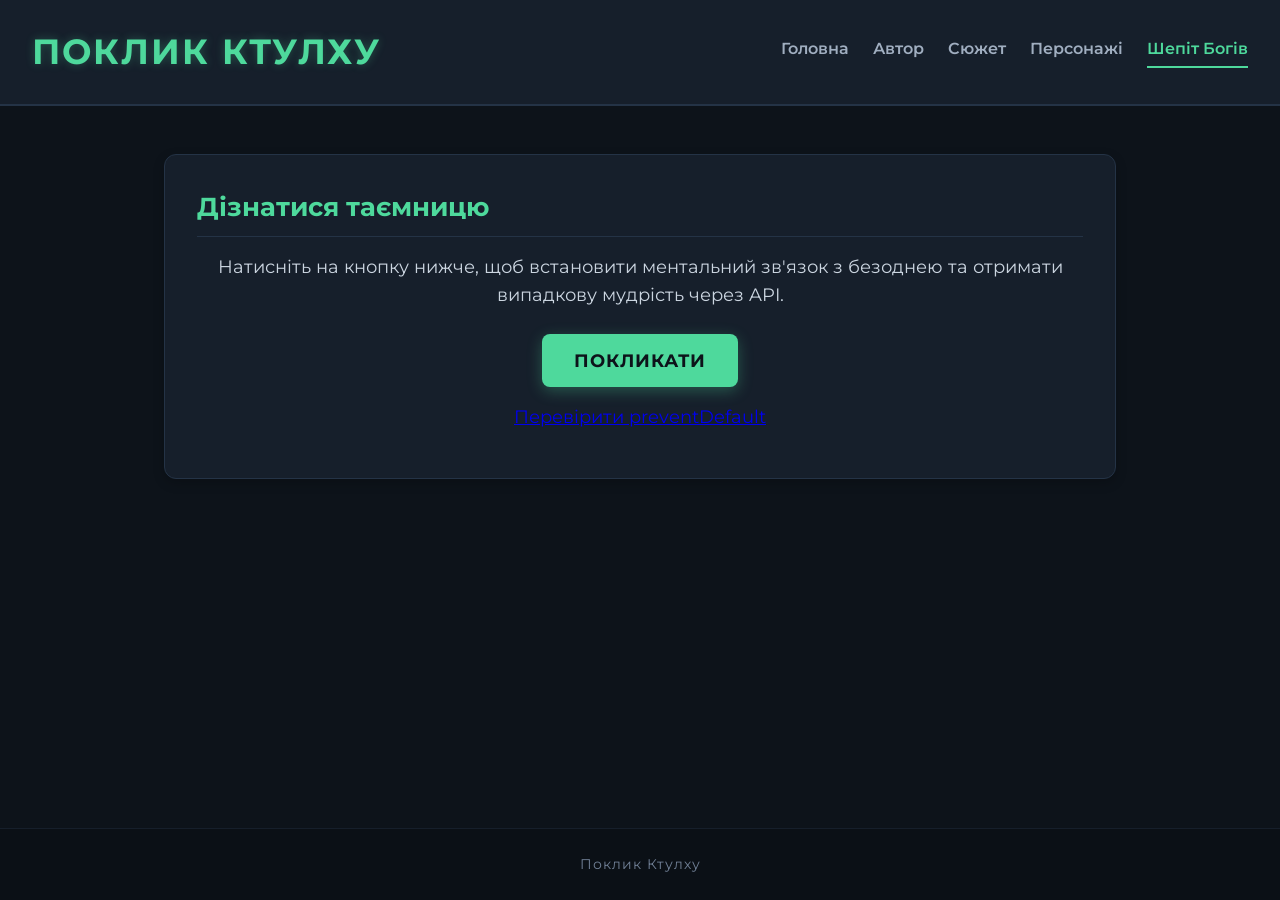
==== api.html @ 8c70654a "Update api.html" ====
<!DOCTYPE html>
<html lang="uk">
<head>
    <meta charset="UTF-8">
    <title>Шум нічного моря (API)</title>
    <link rel="stylesheet" href="qtmlstyle.css">
    <style>
        .btn-container {
            display: flex;
            justify-content: center;
            width: 100%;
            margin-bottom: 1rem;
        }
        .api-btn {
            background-color: #4ed99c;
            color: #0d131a;
            border: none;
            padding: 1rem 2rem;
            font-family: 'Montserrat', sans-serif;
            font-weight: 700;
            font-size: 1.1rem;
            text-transform: uppercase;
            letter-spacing: 1px;
            border-radius: 8px;
            cursor: pointer;
            box-shadow: 0 4px 15px rgba(78, 217, 156, 0.3);
            transition: all 0.3s ease;
        }
        .api-btn:hover {
            background-color: #3ec289;
            transform: translateY(-2px);
            box-shadow: 0 6px 20px rgba(78, 217, 156, 0.5);
        }
        .api-btn:active {
            transform: translateY(0);
        }
        
        .spinner {
            display: none;
            width: 40px;
            height: 40px;
            border: 4px solid rgba(36, 51, 70, 0.5);
            border-top: 4px solid #4ed99c;
            border-radius: 50%;
            animation: spin 1s linear infinite;
            margin: 2rem auto;
        }
        @keyframes spin {
            0% { transform: rotate(0deg); }
            100% { transform: rotate(360deg); }
        }

        .error-message {
            display: none;
            background: rgba(239, 68, 68, 0.1);
            border: 1px solid #ef4444;
            color: #fca5a5;
            padding: 1rem;
            border-radius: 8px;
            text-align: center;
            width: 100%;
        }

        .prophecy-card {
            text-align: center;
            animation: fadeIn 0.5s ease-in-out;
        }
        .prophecy-id {
            font-size: 0.9rem;
            color: #718096;
            text-transform: uppercase;
            letter-spacing: 2px;
            margin-bottom: 0.5rem;
        }
        .prophecy-text {
            font-style: italic;
            font-size: 1.3rem;
            color: #e2e8f0;
            line-height: 1.8;
        }
        @keyframes fadeIn {
            from { opacity: 0; transform: translateY(10px); }
            to { opacity: 1; transform: translateY(0); }
        }

        .visible-block {
            display: block !important;
        }
    </style>
</head>
<body>

<header>
    <h1>Поклик Ктулху</h1>
    <nav>
        <a href="index.html">Головна</a>
        <a href="author.html">Автор</a>
        <a href="plot.html">Сюжет</a>
        <a href="characters.html">Персонажі</a>
        <a href="api.html" style="color: #4ed99c; border-bottom: 2px solid #4ed99c;">Шепіт Богів</a>
    </nav>
</header>

<div class="container">
    <div class="card">
        <h2>Дізнатися таємницю</h2>
        <p style="margin-bottom: 1.5rem; text-align: center;">Натисніть на кнопку нижче, щоб встановити ментальний зв'язок з безоднею та отримати випадкову мудрість через API.</p>
        
        <div class="btn-container">
    <button id="get-data-btn" class="api-btn">Покликати</button>
</div>

<p style="text-align:center; margin-bottom: 15px;">
    <a href="https://example.com" id="test-link">
        Перевірити preventDefault
    </a>
</p>

<div id="loading-spinner" class="spinner"></div>

        <div id="loading-spinner" class="spinner"></div>
        <div id="error-box" class="error-message"></div>
        <div id="response-output"></div>
    </div>
</div>

<footer>Поклик Ктулху</footer>

<script>
    const actionBtn = document.getElementById('get-data-btn');
    const spinner = document.getElementById('loading-spinner');
    const errorDisplay = document.getElementById('error-box');
    const contentDisplay = document.getElementById('response-output');

    async function getProphecy() {
        const apiEndpoint = 'https://api.adviceslip.com/advice';

        errorDisplay.classList.remove('visible-block');
        contentDisplay.innerHTML = '';
        spinner.classList.add('visible-block');

        try {
            const connection = await fetch(apiEndpoint);

            if (!connection.ok) {
                throw new Error('Помилка сервера');
            }

            const payload = await connection.json();
            buildProphecyUI(payload.slip);

        } catch (exception) {
            renderError(exception.message);
        } finally {
            spinner.classList.remove('visible-block');
        }
    }

    function buildProphecyUI(slipData) {
        const cardWrapper = document.createElement('div');
        cardWrapper.className = 'prophecy-card';

        const subTitle = document.createElement('div');
        subTitle.className = 'prophecy-id';
        subTitle.textContent = `Туман над морем №${slipData.id}`;

        const quote = document.createElement('p');
        quote.className = 'prophecy-text';
        quote.textContent = `«${slipData.advice}»`;

        cardWrapper.append(subTitle, quote);
        contentDisplay.append(cardWrapper);
    }

    function renderError(text) {
        errorDisplay.textContent = `Не вдалося: ${text}`;
        errorDisplay.classList.add('visible-block');
    }

    actionBtn.addEventListener('click', function(event) {
    console.log('Було_Натиснуто:', event.target);
    getProphecy();
});

    contentDisplay.addEventListener('click', function(event) {

    if (event.target.classList.contains('prophecy-text')) {

        alert('Ви натиснули!');

    }

});
    const testLink = document.getElementById('test-link');

testLink.addEventListener('click', function(event) {
    event.preventDefault();

    alert('preventDefault запрацював');
});
</script>

</body>
</html>
---- qtmlstyle.css ----
@import url('https://fonts.googleapis.com/css2?family=Montserrat:wght@300;400;600;700&display=swap');

* {
    margin: 0;
    padding: 0;
    box-sizing: border-box;
}

body {
    font-family: 'Montserrat', sans-serif;
    background-color: #0d131a;
    color: #e2e8f0;
    line-height: 1.6;
    display: flex;
    flex-direction: column;
    min-height: 100vh;
}

header {
    background-color: #161f2b;
    border-bottom: 2px solid #243346;
    padding: 1.5rem 2rem;
    display: flex;
    flex-direction: column;
    align-items: center;
    gap: 1rem;
}

header h1 {
    font-size: 2.2rem;
    font-weight: 700;
    color: #4ed99c;
    text-transform: uppercase;
    letter-spacing: 2px;
    text-shadow: 0 0 10px rgba(78, 217, 156, 0.3);
}

nav {
    display: flex;
    gap: 1.5rem;
}

nav a {
    color: #a0aec0;
    text-decoration: none;
    font-weight: 600;
    font-size: 1rem;
    transition: color 0.3s ease, border-bottom 0.3s ease;
    padding-bottom: 5px;
    border-bottom: 2px solid transparent;
}

nav a:hover, nav a:focus {
    color: #4ed99c;
    border-bottom: 2px solid #4ed99c;
}

.container {
    flex: 1;
    max-width: 1000px;
    width: 100%;
    margin: 3rem auto;
    padding: 0 1.5rem;
    display: flex;
    flex-direction: column;
    gap: 2rem;
    align-items: center;
}

.container img {
    max-width: 300px;
    width: 100%;
    border-radius: 12px;
    box-shadow: 0 8px 24px rgba(0, 0, 0, 0.5);
    border: 1px solid #243346;
    transition: transform 0.3s ease;
}

.container img:hover {
    transform: scale(1.03);
}

.card {
    background: #161f2b;
    border: 1px solid #243346;
    border-radius: 12px;
    padding: 2rem;
    width: 100%;
    box-shadow: 0 4px 12px rgba(0, 0, 0, 0.2);
}

.card h2 {
    font-size: 1.6rem;
    color: #4ed99c;
    margin-bottom: 1rem;
    border-bottom: 1px solid #243346;
    padding-bottom: 0.5rem;
}

.card p {
    color: #cbd5e0;
    font-size: 1.1rem;
}

.card ul {
    list-style: none;
}

.card ul li {
    position: relative;
    padding-left: 1.5rem;
    margin-bottom: 0.8rem;
    font-size: 1.1rem;
    color: #cbd5e0;
}

.card ul li::before {
    content: "•";
    position: absolute;
    left: 0;
    color: #4ed99c;
    font-size: 1.5rem;
    top: -4px;
}

footer {
    background-color: #0b1016;
    color: #718096;
    text-align: center;
    padding: 1.5rem;
    font-size: 0.9rem;
    border-top: 1px solid #161f2b;
    letter-spacing: 1px;
}

@media (min-width: 768px) {
    .container {
        flex-direction: row;
        align-items: flex-start;
    }
    
    header {
        flex-direction: row;
        justify-content: space-between;
    }
}
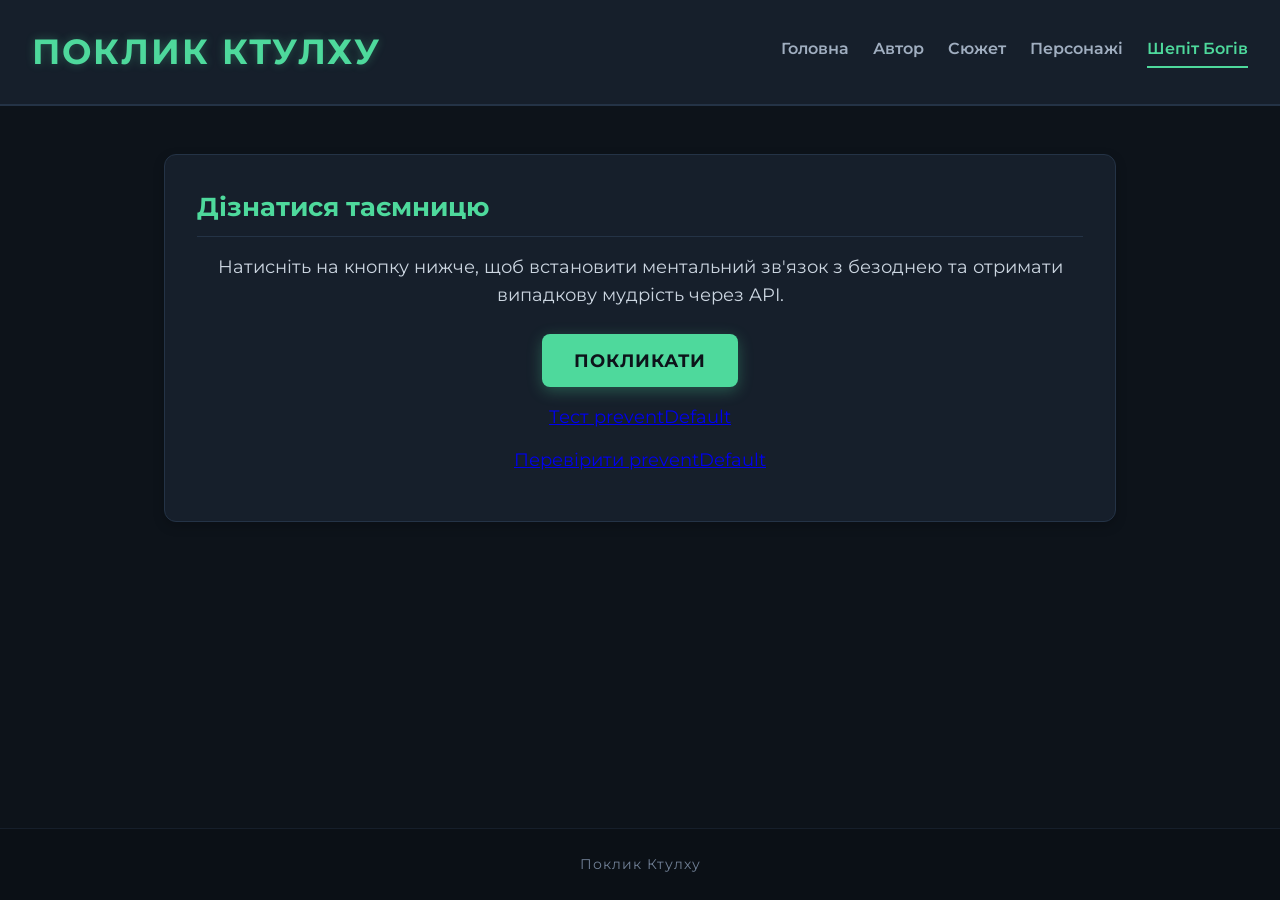
==== commit 4c789127: "Update api.html" ====
--- a/api.html
+++ b/api.html
@@ -109,6 +109,11 @@
         <div class="btn-container">
     <button id="get-data-btn" class="api-btn">Покликати</button>
 </div>
+        <p style="text-align:center; margin-bottom:15px;">
+    <a href="#" id="test-link">
+        Тест preventDefault
+    </a>
+        </p>
 
 <p style="text-align:center; margin-bottom: 15px;">
     <a href="https://example.com" id="test-link">
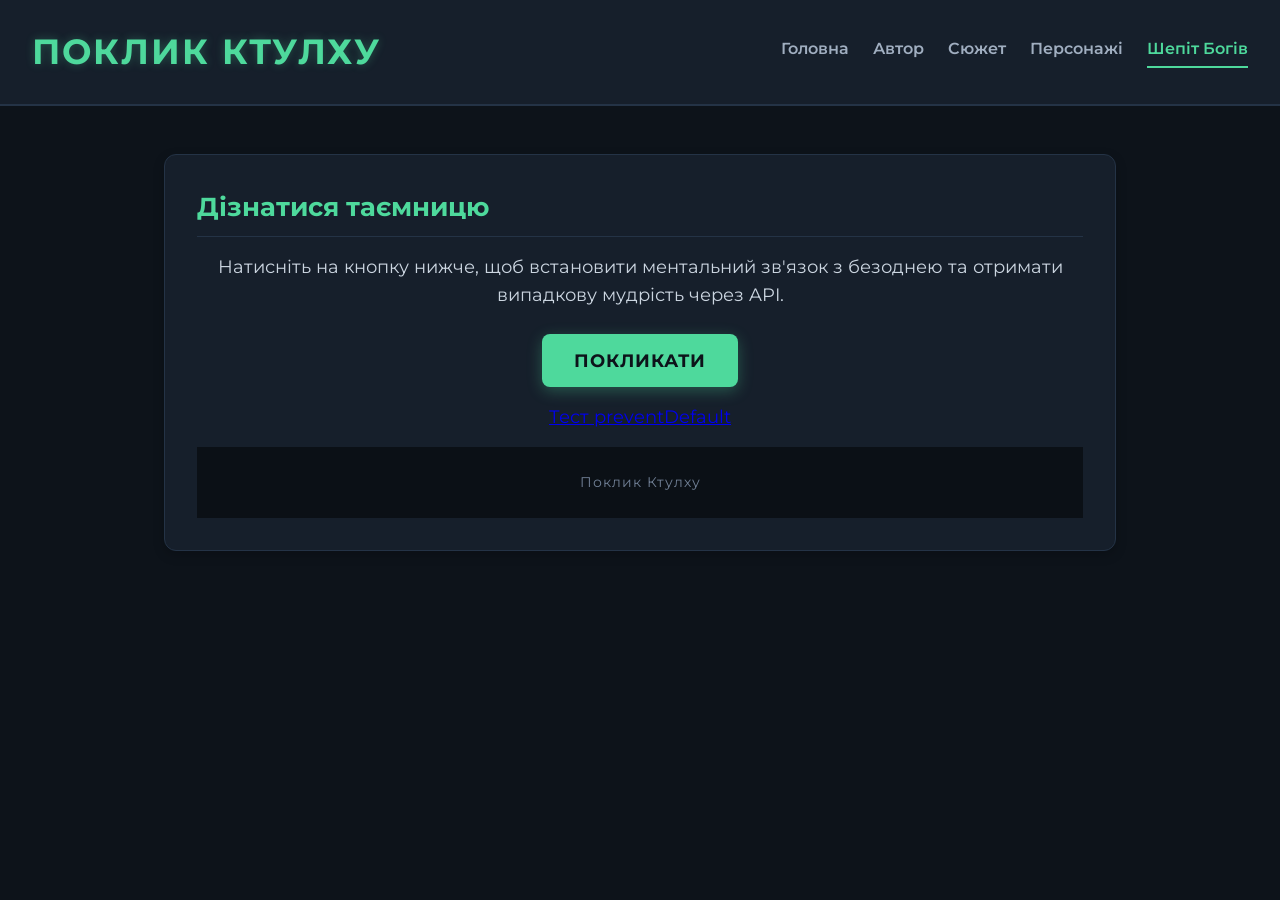
==== commit f37d4e47: "Update api.html" ====
--- a/api.html
+++ b/api.html
@@ -106,28 +106,20 @@
         <h2>Дізнатися таємницю</h2>
         <p style="margin-bottom: 1.5rem; text-align: center;">Натисніть на кнопку нижче, щоб встановити ментальний зв'язок з безоднею та отримати випадкову мудрість через API.</p>
         
-        <div class="btn-container">
+<div class="btn-container">
     <button id="get-data-btn" class="api-btn">Покликати</button>
 </div>
-        <p style="text-align:center; margin-bottom:15px;">
+
+<p style="text-align:center; margin-bottom:15px;">
     <a href="#" id="test-link">
         Тест preventDefault
     </a>
-        </p>
-
-<p style="text-align:center; margin-bottom: 15px;">
-    <a href="https://example.com" id="test-link">
-        Перевірити preventDefault
-    </a>
 </p>
 
 <div id="loading-spinner" class="spinner"></div>
 
-        <div id="loading-spinner" class="spinner"></div>
-        <div id="error-box" class="error-message"></div>
-        <div id="response-output"></div>
-    </div>
-</div>
+<div id="error-box" class="error-message"></div>
+<div id="response-output"></div>
 
 <footer>Поклик Ктулху</footer>
 
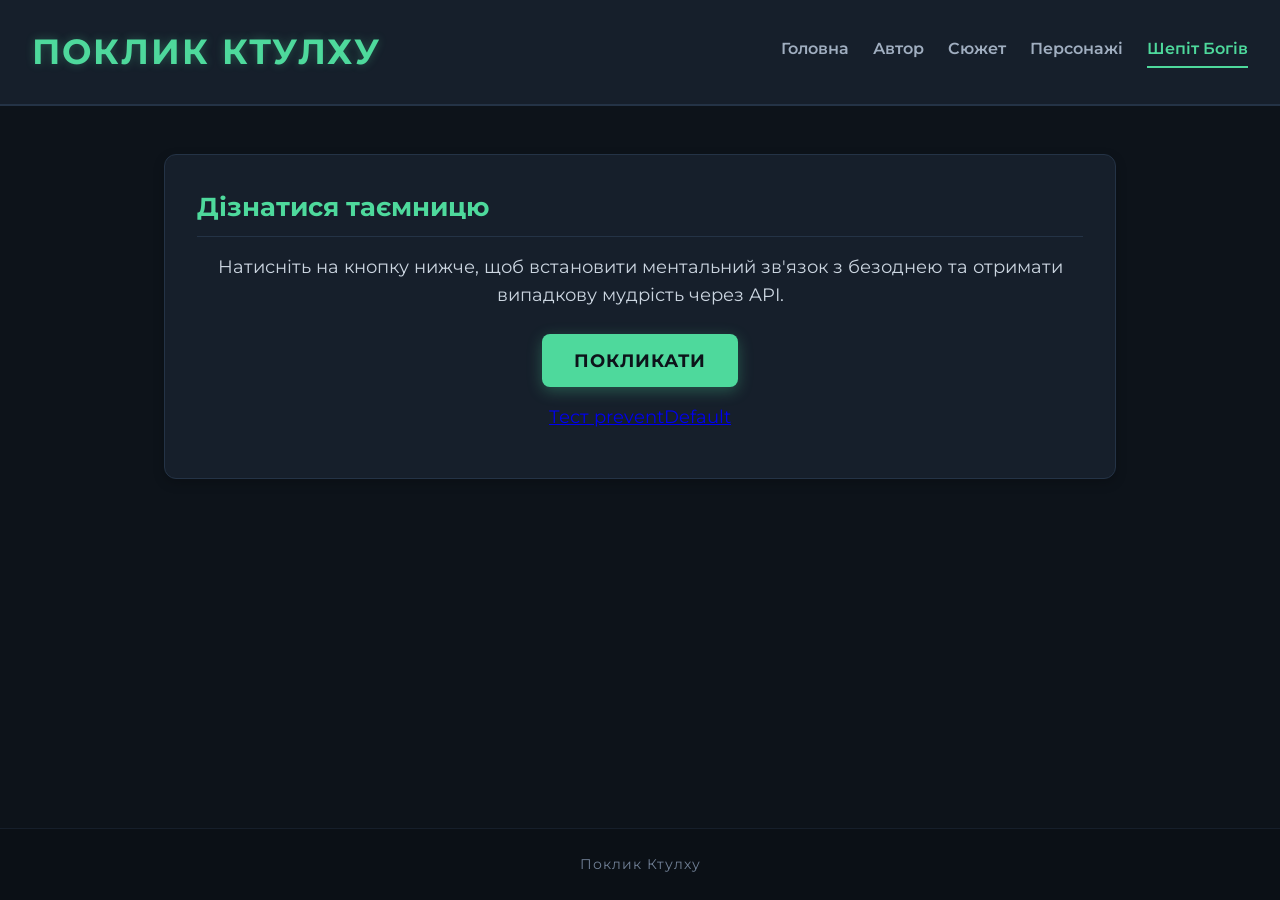
==== commit e3b7c2c4: "Update api.html" ====
--- a/api.html
+++ b/api.html
@@ -11,6 +11,7 @@
             width: 100%;
             margin-bottom: 1rem;
         }
+
         .api-btn {
             background-color: #4ed99c;
             color: #0d131a;
@@ -26,15 +27,17 @@
             box-shadow: 0 4px 15px rgba(78, 217, 156, 0.3);
             transition: all 0.3s ease;
         }
+
         .api-btn:hover {
             background-color: #3ec289;
             transform: translateY(-2px);
             box-shadow: 0 6px 20px rgba(78, 217, 156, 0.5);
         }
+
         .api-btn:active {
             transform: translateY(0);
         }
-        
+
         .spinner {
             display: none;
             width: 40px;
@@ -45,6 +48,7 @@
             animation: spin 1s linear infinite;
             margin: 2rem auto;
         }
+
         @keyframes spin {
             0% { transform: rotate(0deg); }
             100% { transform: rotate(360deg); }
@@ -65,6 +69,7 @@
             text-align: center;
             animation: fadeIn 0.5s ease-in-out;
         }
+
         .prophecy-id {
             font-size: 0.9rem;
             color: #718096;
@@ -72,15 +77,24 @@
             letter-spacing: 2px;
             margin-bottom: 0.5rem;
         }
+
         .prophecy-text {
             font-style: italic;
             font-size: 1.3rem;
             color: #e2e8f0;
             line-height: 1.8;
-        }
+            cursor: pointer;
+        }
+
         @keyframes fadeIn {
-            from { opacity: 0; transform: translateY(10px); }
-            to { opacity: 1; transform: translateY(0); }
+            from {
+                opacity: 0;
+                transform: translateY(10px);
+            }
+            to {
+                opacity: 1;
+                transform: translateY(0);
+            }
         }
 
         .visible-block {
@@ -103,23 +117,31 @@
 
 <div class="container">
     <div class="card">
+
         <h2>Дізнатися таємницю</h2>
-        <p style="margin-bottom: 1.5rem; text-align: center;">Натисніть на кнопку нижче, щоб встановити ментальний зв'язок з безоднею та отримати випадкову мудрість через API.</p>
-        
-<div class="btn-container">
-    <button id="get-data-btn" class="api-btn">Покликати</button>
+
+        <p style="margin-bottom: 1.5rem; text-align: center;">
+            Натисніть на кнопку нижче, щоб встановити ментальний зв'язок з безоднею та отримати випадкову мудрість через API.
+        </p>
+
+        <div class="btn-container">
+            <button id="get-data-btn" class="api-btn">Покликати</button>
+        </div>
+
+        <p style="text-align:center; margin-bottom:15px;">
+            <a href="#" id="test-link">
+                Тест preventDefault
+            </a>
+        </p>
+
+        <div id="loading-spinner" class="spinner"></div>
+
+        <div id="error-box" class="error-message"></div>
+
+        <div id="response-output"></div>
+
+    </div>
 </div>
-
-<p style="text-align:center; margin-bottom:15px;">
-    <a href="#" id="test-link">
-        Тест preventDefault
-    </a>
-</p>
-
-<div id="loading-spinner" class="spinner"></div>
-
-<div id="error-box" class="error-message"></div>
-<div id="response-output"></div>
 
 <footer>Поклик Ктулху</footer>
 
@@ -128,6 +150,7 @@
     const spinner = document.getElementById('loading-spinner');
     const errorDisplay = document.getElementById('error-box');
     const contentDisplay = document.getElementById('response-output');
+    const testLink = document.getElementById('test-link');
 
     async function getProphecy() {
         const apiEndpoint = 'https://api.adviceslip.com/advice';
@@ -175,26 +198,20 @@
     }
 
     actionBtn.addEventListener('click', function(event) {
-    console.log('Було_Натиснуто:', event.target);
-    getProphecy();
-});
+        console.log('Було натиснуто:', event.target);
+        getProphecy();
+    });
 
     contentDisplay.addEventListener('click', function(event) {
-
-    if (event.target.classList.contains('prophecy-text')) {
-
-        alert('Ви натиснули!');
-
-    }
-
-});
-    const testLink = document.getElementById('test-link');
-
-testLink.addEventListener('click', function(event) {
-    event.preventDefault();
-
-    alert('preventDefault запрацював');
-});
+        if (event.target.classList.contains('prophecy-text')) {
+            alert('Ви натиснули!');
+        }
+    });
+
+    testLink.addEventListener('click', function(event) {
+        event.preventDefault();
+        alert('preventDefault запрацював');
+    });
 </script>
 
 </body>
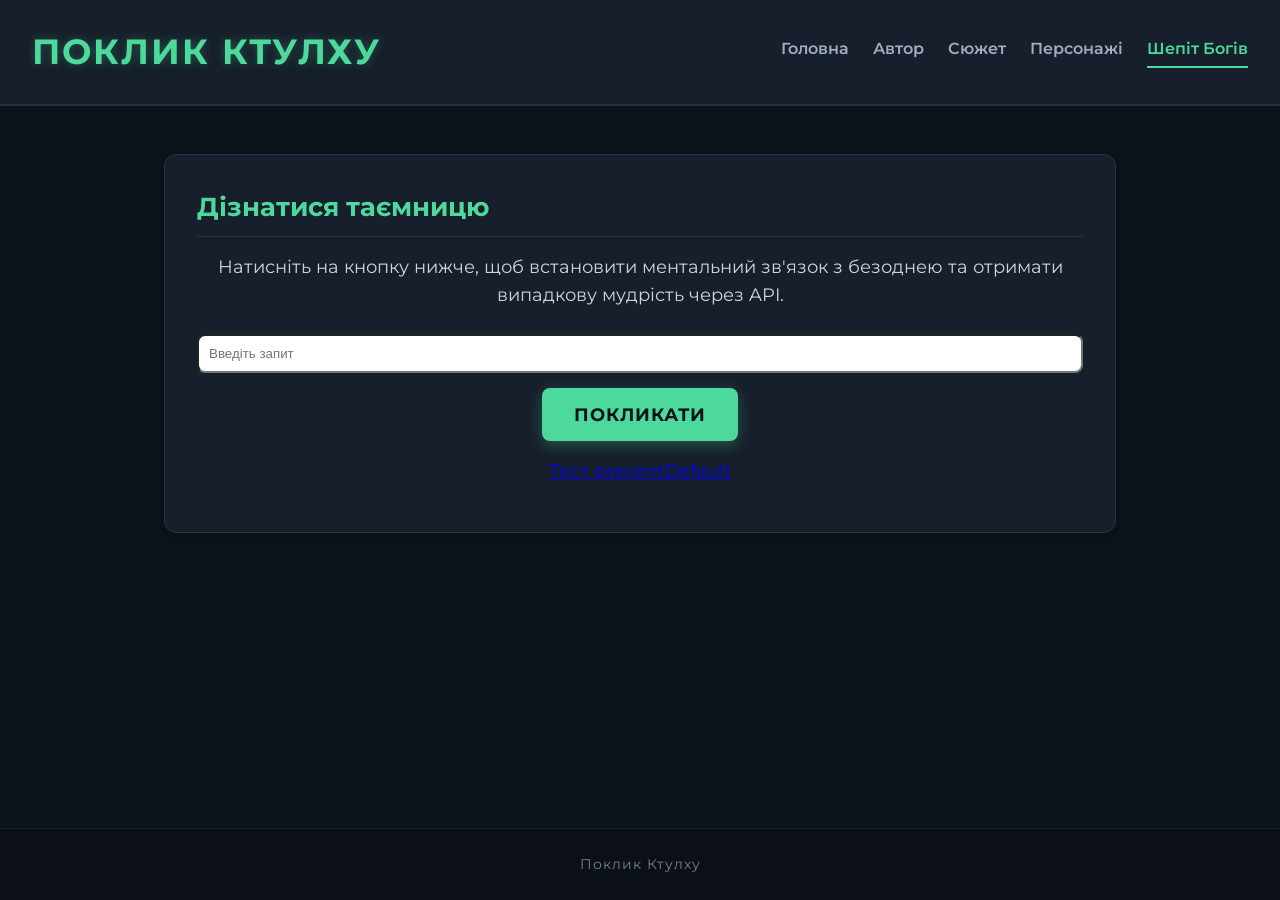
==== commit 2f0aa18d: "Update api.html" ====
--- a/api.html
+++ b/api.html
@@ -34,8 +34,9 @@
             box-shadow: 0 6px 20px rgba(78, 217, 156, 0.5);
         }
 
-        .api-btn:active {
-            transform: translateY(0);
+        .api-btn:disabled {
+            opacity: 0.6;
+            cursor: not-allowed;
         }
 
         .spinner {
@@ -124,9 +125,23 @@
             Натисніть на кнопку нижче, щоб встановити ментальний зв'язок з безоднею та отримати випадкову мудрість через API.
         </p>
 
-        <div class="btn-container">
-            <button id="get-data-btn" class="api-btn">Покликати</button>
-        </div>
+        <form id="prophecy-form">
+
+    <input
+        type="text"
+        id="query"
+        name="query"
+        placeholder="Введіть запит"
+        required
+        style="width:100%;padding:10px;margin-bottom:15px;border-radius:8px;">
+
+    <div class="btn-container">
+        <button type="submit" id="get-data-btn" class="api-btn">
+            Покликати
+        </button>
+    </div>
+
+        </form>
 
         <p style="text-align:center; margin-bottom:15px;">
             <a href="#" id="test-link">
@@ -146,6 +161,7 @@
 <footer>Поклик Ктулху</footer>
 
 <script>
+    const prophecyForm = document.getElementById('prophecy-form');
     const actionBtn = document.getElementById('get-data-btn');
     const spinner = document.getElementById('loading-spinner');
     const errorDisplay = document.getElementById('error-box');
@@ -163,10 +179,16 @@
             const connection = await fetch(apiEndpoint);
 
             if (!connection.ok) {
-                throw new Error('Помилка сервера');
+                throw new Error('Не вдалося завантажити дані.');
             }
 
             const payload = await connection.json();
+
+            if (!payload.slip) {
+                renderEmpty();
+                return;
+            }
+
             buildProphecyUI(payload.slip);
 
         } catch (exception) {
@@ -193,13 +215,23 @@
     }
 
     function renderError(text) {
-        errorDisplay.textContent = `Не вдалося: ${text}`;
+        errorDisplay.textContent = text;
         errorDisplay.classList.add('visible-block');
     }
 
-    actionBtn.addEventListener('click', function(event) {
-        console.log('Було натиснуто:', event.target);
-        getProphecy();
+    function renderEmpty() {
+        contentDisplay.innerHTML =
+            '<p style="text-align:center;">Нічого не знайдено.</p>';
+    }
+
+    prophecyForm.addEventListener('submit', function(event) {
+        event.preventDefault();
+
+        actionBtn.disabled = true;
+
+        getProphecy().finally(() => {
+            actionBtn.disabled = false;
+        });
     });
 
     contentDisplay.addEventListener('click', function(event) {
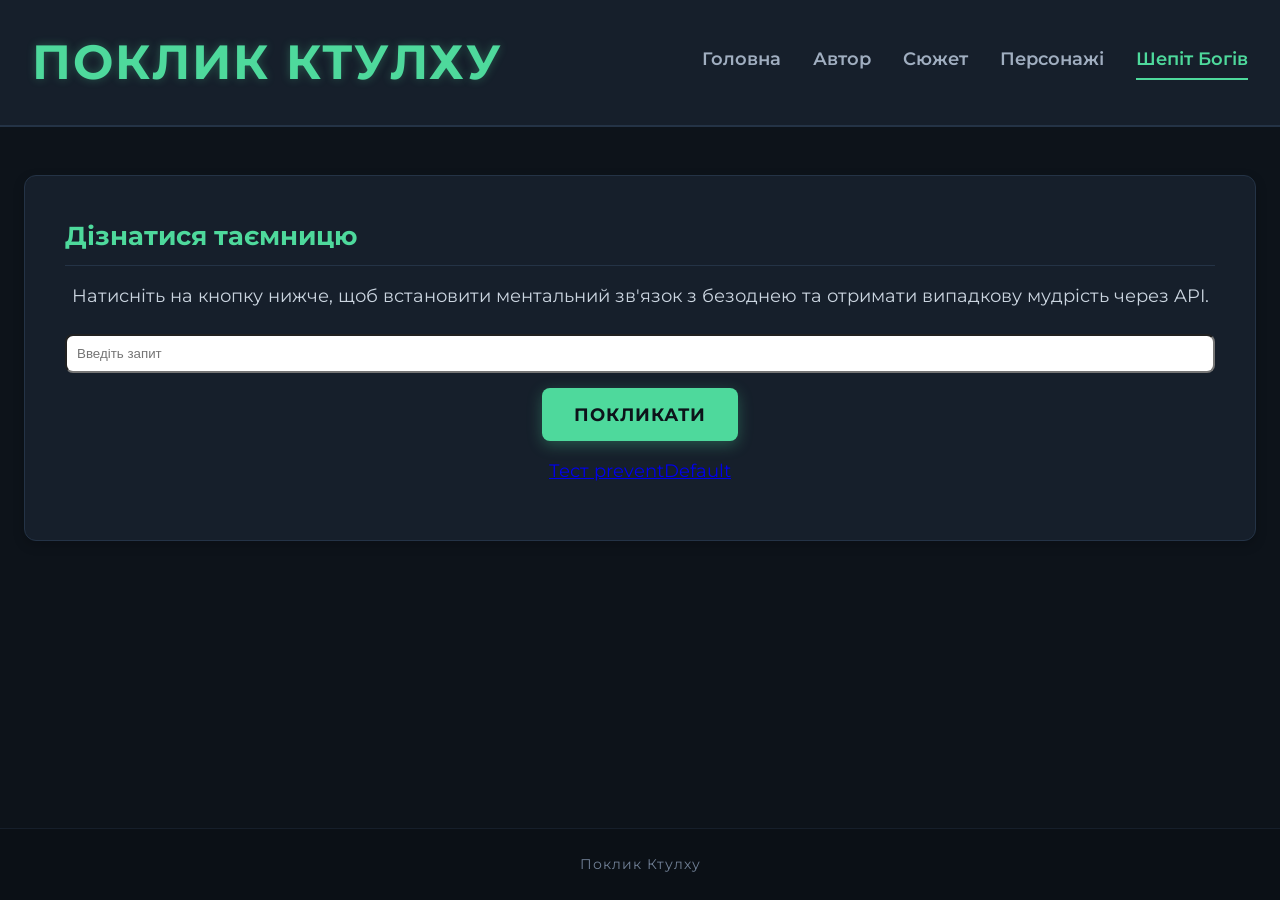
==== commit 633eb002: "Update api.html" ====
--- a/api.html
+++ b/api.html
@@ -160,91 +160,7 @@
 
 <footer>Поклик Ктулху</footer>
 
-<script>
-    const prophecyForm = document.getElementById('prophecy-form');
-    const actionBtn = document.getElementById('get-data-btn');
-    const spinner = document.getElementById('loading-spinner');
-    const errorDisplay = document.getElementById('error-box');
-    const contentDisplay = document.getElementById('response-output');
-    const testLink = document.getElementById('test-link');
-
-    async function getProphecy() {
-        const apiEndpoint = 'https://api.adviceslip.com/advice';
-
-        errorDisplay.classList.remove('visible-block');
-        contentDisplay.innerHTML = '';
-        spinner.classList.add('visible-block');
-
-        try {
-            const connection = await fetch(apiEndpoint);
-
-            if (!connection.ok) {
-                throw new Error('Не вдалося завантажити дані.');
-            }
-
-            const payload = await connection.json();
-
-            if (!payload.slip) {
-                renderEmpty();
-                return;
-            }
-
-            buildProphecyUI(payload.slip);
-
-        } catch (exception) {
-            renderError(exception.message);
-        } finally {
-            spinner.classList.remove('visible-block');
-        }
-    }
-
-    function buildProphecyUI(slipData) {
-        const cardWrapper = document.createElement('div');
-        cardWrapper.className = 'prophecy-card';
-
-        const subTitle = document.createElement('div');
-        subTitle.className = 'prophecy-id';
-        subTitle.textContent = `Туман над морем №${slipData.id}`;
-
-        const quote = document.createElement('p');
-        quote.className = 'prophecy-text';
-        quote.textContent = `«${slipData.advice}»`;
-
-        cardWrapper.append(subTitle, quote);
-        contentDisplay.append(cardWrapper);
-    }
-
-    function renderError(text) {
-        errorDisplay.textContent = text;
-        errorDisplay.classList.add('visible-block');
-    }
-
-    function renderEmpty() {
-        contentDisplay.innerHTML =
-            '<p style="text-align:center;">Нічого не знайдено.</p>';
-    }
-
-    prophecyForm.addEventListener('submit', function(event) {
-        event.preventDefault();
-
-        actionBtn.disabled = true;
-
-        getProphecy().finally(() => {
-            actionBtn.disabled = false;
-        });
-    });
-
-    contentDisplay.addEventListener('click', function(event) {
-        if (event.target.classList.contains('prophecy-text')) {
-            alert('Ви натиснули!');
-        }
-    });
-
-    testLink.addEventListener('click', function(event) {
-        event.preventDefault();
-        alert('preventDefault запрацював');
-    });
-</script>
+<script type="module" src="js/main.js"></script>
 
 </body>
 </html>
--- a/qtmlstyle.css
+++ b/qtmlstyle.css
@@ -143,4 +143,41 @@
         flex-direction: row;
         justify-content: space-between;
     }
-}+}
+/* щось */
+@media (min-width: 992px) {
+    .container {
+        max-width: 1100px;
+    }
+
+    header h1 {
+        font-size: 2.5rem;
+    }
+
+    nav {
+        gap: 2rem;
+    }
+
+    .card {
+        padding: 2.2rem;
+    }
+}
+
+/* ? */
+@media (min-width: 1200px) {
+    .container {
+        max-width: 1300px;
+    }
+
+    header h1 {
+        font-size: 3rem;
+    }
+
+    .card {
+        padding: 2.5rem;
+    }
+
+    nav a {
+        font-size: 1.1rem;
+    }
+}
